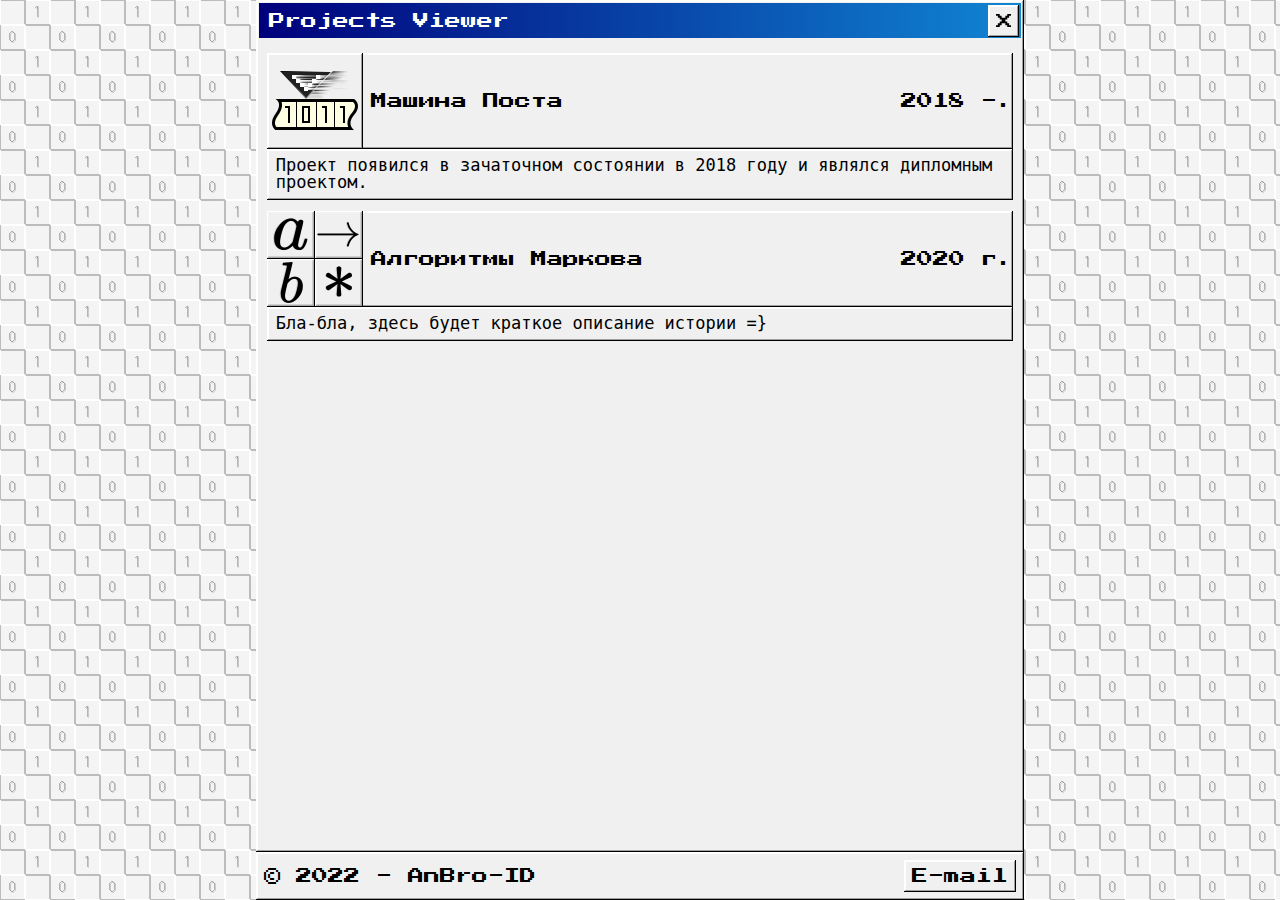
==== index.html @ 49feee25 "initial commit" ====
<!DOCTYPE html>
<html lang="ru">
	<head>
		<meta charset="UTF-8">
		<meta name="google-site-verification" content="9kWTFWlJfA7GnnqOdJ1eDZtX2QRIKe5aztG05_KMOUw">

		<title>AnBro-ID | Страница проектов</title>
		<link rel="icon" type="image/png" href="favicon.png">
		<link rel="shortcut icon" type="image/png" href="favicon.png">
		
		<meta name="viewport" content="width=device-width, initial-scale=1.0, maximum-scale=1.0, user-scalable=0">
		
		<!-- Microsoft -->
		<meta http-equiv="x-ua-compatible" content="ie=edge">
		<meta name="msapplication-starturl" content="/">
		<meta name="msapplication-tooltip" content="Страница проектов некоего AnBro-ID">

		<!-- General -->
		<meta name="application-name" content="AnBro-ID | Страница проектов">
		<meta name="author" content="AnBro-ID">
		<meta name="description" content="Страница проектов некоего AnBro-ID">
		<meta name="keywords" content="anbroid, anbro-id, post machine, markov algorithm, машина поста, алгоритмы маркова, android">

		<!-- iOS -->
		<meta name="apple-mobile-web-app-title" content="AnBro-ID | Страница проектов">
		<meta name="apple-mobile-web-app-capable" content="yes">
		<link rel="apple-touch-icon" href="favicon.png">

		<!-- Android -->
		<meta name="mobile-web-app-capable" content="yes">

		<link rel="preload" href="css/style.css" as="style">
		<link rel="stylesheet" href="css/style.css">
		
		<meta property="og:locale" content="ru_RU">
		<meta property="og:type" content="article">
		<meta property="og:title" content="AnBro-ID | Страница проектов">
		<meta property="og:description" content="Страница проектов некоего AnBro-ID">
		<meta property="og:image" content="https://anbro-id.github.io/img/back.jpg">
		<meta property="og:url" content="https://anbro-id.github.io">
		<meta property="og:site_name" content="AnBro-ID | Страница проектов">

		<meta name="twitter:card" content="summary">
		<meta name="twitter:site" content="AnBro-ID">
		<meta name="twitter:title" content="AnBro-ID | Страница проектов">
		<meta name="twitter:description" content="Страница проектов некоего AnBro-ID">
		<meta name="twitter:image" content="https://anbro-id.github.io/img/back.jpg">
		
	</head>

	<body>
		<!-- HTML5 -->
		
		<div class="win95 content">
			<header>
				<div class="header-wrapper">
					<h1 class="glitch">Projects Viewer</h1>
					<div class="win95 header-exit">
						<img class="header-cross" src="img/cross.svg">
					</div>
				</div>
			</header>

			<section>
				<div class="app-card">
					<a target="_blank" href="https://play.google.com/store/apps/details?id=ru.anbroid.postmachine">
						<div class="app-card-title win95">
							<div class="app-card-icon">
								<img class="win95" src="img/post.png" alt="">
								<h2 class="app-title glitch">Машина Поста</h2>
							</div>
							<p class="date glitch">2018 г.</p>
						</div>
					</a>
					<div class="app-card-desc win95">
						<p class="glitch">Проект появился в зачаточном состоянии в 2018 году и являлся дипломным проектом.</p>
					</div>
				</div>
				<div class="app-card">
					<a target="_blank" href="https://play.google.com/store/apps/details?id=ru.anbroid.markovalgo">
						<div class="app-card-title win95">
							<div class="app-card-icon">
								<img class="win95" src="img/markov.png" alt="">
								<h2 class="app-title glitch">Алгоритмы Маркова</h2>
							</div>
							<p class="date glitch">2020 г.</p>
						</div>
					</a>
					<div class="app-card-desc win95">
						<p class="glitch">Бла-бла, здесь будет краткое описание истории =}</p>
					</div>
				</div>
			</section>
		</div>

		<footer class="win95">
			<p class="glitch">&copy; 2022 - AnBro-ID</p>
			<div class="win95 email">
				<a target="_blank" href="mailto:andrey-mail-mail@inbox.ru">E-mail</a>
			</div>
		</footer>
	</body>
	
	<script src="js/text_glitch.js"></script>

</html>
---- css/style.css ----
@import url('https://fonts.googleapis.com/css2?family=Press+Start+2P&display=swap');
@import url('null.css');

.win95 {
	background: #F0F0F0;
	box-shadow: inset -1px -1px 0px #000000, inset 1px 1px 0px #FFFFFF, inset -2px -2px 0px #A0A0A0, inset 2px 2px 0px #FFFFFF;
}

.app-card-title:hover {
	background: #dadada;
}

.content {
	flex: 1 1 auto;
}

.header-wrapper {
	display: flex;
	padding: 0.1em;
	justify-content: space-between;
	align-items: center;
	background: linear-gradient(270deg, #1085D2 0%, #00007B 100%);
}

.header-exit, .email {
	display: flex;
	align-items: center;
	padding: 0.5em;
	align-self: stretch;
}

.header-exit:active, .email:active {
	box-shadow: inset 1px 1px 0px #000000, inset -1px -1px 0px #FFFFFF, inset 2px 2px 0px #A0A0A0, inset -2px -2px 0px #FFFFFF;
}

.header-cross {
	width: 15px;
	height: 15px;
}

.app-card {
	margin-bottom: 0.7em;
	width: 100%;
}

.app-card:last-child {
	margin: 0;
}

.app-title {
	margin: 0 0.5em;
	font-size: inherit;
	font-weight: normal;
}

.app-card-title {
	display: flex;
	align-items: center;
	justify-content: space-between;
}

.app-card-icon {
	display: flex;
	align-items: center;
}

.app-card-desc {
	font-family: monospace;
	font-size: 17px;
	padding: 0.5em;
}

a {
	color: #000000
}
body {
	font-family: 'Press Start 2P';
	min-height: 100vh;
	max-width: 768px;
	margin: 0 auto;
	display: flex;
	flex-direction: column;
	background: url(../img/back.jpg);
}

section {
	padding: 0.7em;
	overflow: auto;
	display: flex;
	flex-direction: column;
}

section p {
    margin: 0px 0px 10px 0px;
}

section p a {
    text-decoration: underline;
}

section h3 {
    margin: 0px 0px 10px 0px;
}

section p:last-child {
    margin: 0px;
}

footer {
	padding: 0.5em;
	display: flex;
	justify-content: space-between;
	align-items: center;
}

header {
	padding: 0.2em;
}

header h1 {
	padding: 0.5em;
	color: #FFFFFF;
	font-size: inherit;
	font-weight: normal;
}

body:after {
	content: '';
	position: absolute;
	width: 100%;
	height: 100%;
	top: 0;
	left: 0;
	z-index: -1;
	background: url(../img/back2.jpg);
	animation: back_anim 10s ease-in-out infinite;
}

@keyframes back_anim {
 0% { opacity: 0; }
 50% { opacity: 1; }
 100% { opacity: 0; }
}

@media (max-width:767px) {
	body {
		max-width: none;
		font-size: 12px;
	}
	body:after {
		content: none;
	}
	
	.app-card-desc {
		font-size: 15px;
	}
}
---- css/style.css ----
@import url('https://fonts.googleapis.com/css2?family=Press+Start+2P&display=swap');
@import url('null.css');

.win95 {
	background: #F0F0F0;
	box-shadow: inset -1px -1px 0px #000000, inset 1px 1px 0px #FFFFFF, inset -2px -2px 0px #A0A0A0, inset 2px 2px 0px #FFFFFF;
}

.app-card-title:hover {
	background: #dadada;
}

.content {
	flex: 1 1 auto;
}

.header-wrapper {
	display: flex;
	padding: 0.1em;
	justify-content: space-between;
	align-items: center;
	background: linear-gradient(270deg, #1085D2 0%, #00007B 100%);
}

.header-exit, .email {
	display: flex;
	align-items: center;
	padding: 0.5em;
	align-self: stretch;
}

.header-exit:active, .email:active {
	box-shadow: inset 1px 1px 0px #000000, inset -1px -1px 0px #FFFFFF, inset 2px 2px 0px #A0A0A0, inset -2px -2px 0px #FFFFFF;
}

.header-cross {
	width: 15px;
	height: 15px;
}

.app-card {
	margin-bottom: 0.7em;
	width: 100%;
}

.app-card:last-child {
	margin: 0;
}

.app-title {
	margin: 0 0.5em;
	font-size: inherit;
	font-weight: normal;
}

.app-card-title {
	display: flex;
	align-items: center;
	justify-content: space-between;
}

.app-card-icon {
	display: flex;
	align-items: center;
}

.app-card-desc {
	font-family: monospace;
	font-size: 17px;
	padding: 0.5em;
}

a {
	color: #000000
}
body {
	font-family: 'Press Start 2P';
	min-height: 100vh;
	max-width: 768px;
	margin: 0 auto;
	display: flex;
	flex-direction: column;
	background: url(../img/back.jpg);
}

section {
	padding: 0.7em;
	overflow: auto;
	display: flex;
	flex-direction: column;
}

section p {
    margin: 0px 0px 10px 0px;
}

section p a {
    text-decoration: underline;
}

section h3 {
    margin: 0px 0px 10px 0px;
}

section p:last-child {
    margin: 0px;
}

footer {
	padding: 0.5em;
	display: flex;
	justify-content: space-between;
	align-items: center;
}

header {
	padding: 0.2em;
}

header h1 {
	padding: 0.5em;
	color: #FFFFFF;
	font-size: inherit;
	font-weight: normal;
}

body:after {
	content: '';
	position: absolute;
	width: 100%;
	height: 100%;
	top: 0;
	left: 0;
	z-index: -1;
	background: url(../img/back2.jpg);
	animation: back_anim 10s ease-in-out infinite;
}

@keyframes back_anim {
 0% { opacity: 0; }
 50% { opacity: 1; }
 100% { opacity: 0; }
}

@media (max-width:767px) {
	body {
		max-width: none;
		font-size: 12px;
	}
	body:after {
		content: none;
	}
	
	.app-card-desc {
		font-size: 15px;
	}
}
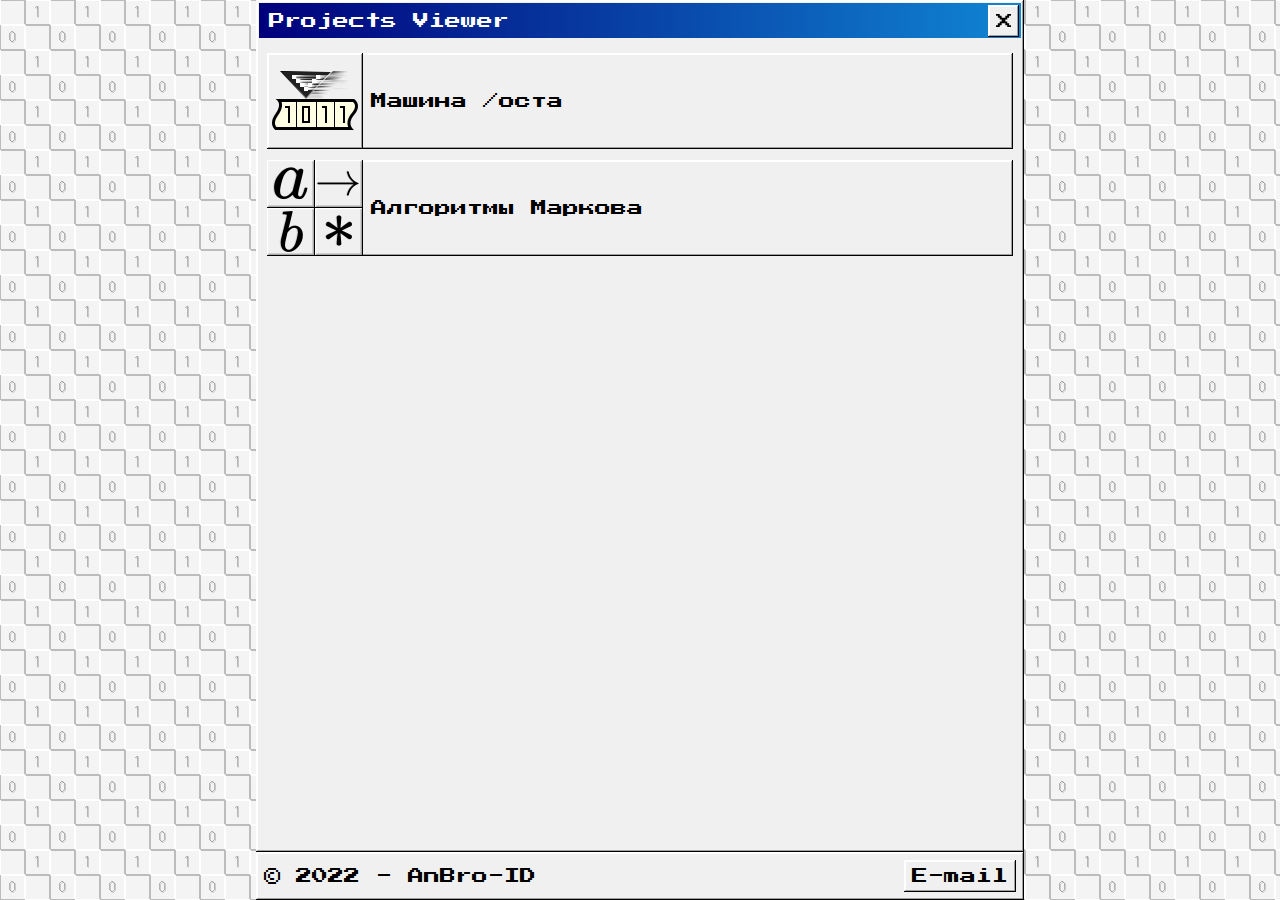
==== commit dc2af204: "Изменена страница проектов" ====
--- a/index.html
+++ b/index.html
@@ -69,12 +69,8 @@
 								<img class="win95" src="img/post.png" alt="">
 								<h2 class="app-title glitch">Машина Поста</h2>
 							</div>
-							<p class="date glitch">2018 г.</p>
 						</div>
 					</a>
-					<div class="app-card-desc win95">
-						<p class="glitch">Проект появился в зачаточном состоянии в 2018 году и являлся дипломным проектом.</p>
-					</div>
 				</div>
 				<div class="app-card">
 					<a target="_blank" href="https://play.google.com/store/apps/details?id=ru.anbroid.markovalgo">
@@ -83,12 +79,8 @@
 								<img class="win95" src="img/markov.png" alt="">
 								<h2 class="app-title glitch">Алгоритмы Маркова</h2>
 							</div>
-							<p class="date glitch">2020 г.</p>
 						</div>
 					</a>
-					<div class="app-card-desc win95">
-						<p class="glitch">Бла-бла, здесь будет краткое описание истории =}</p>
-					</div>
 				</div>
 			</section>
 		</div>
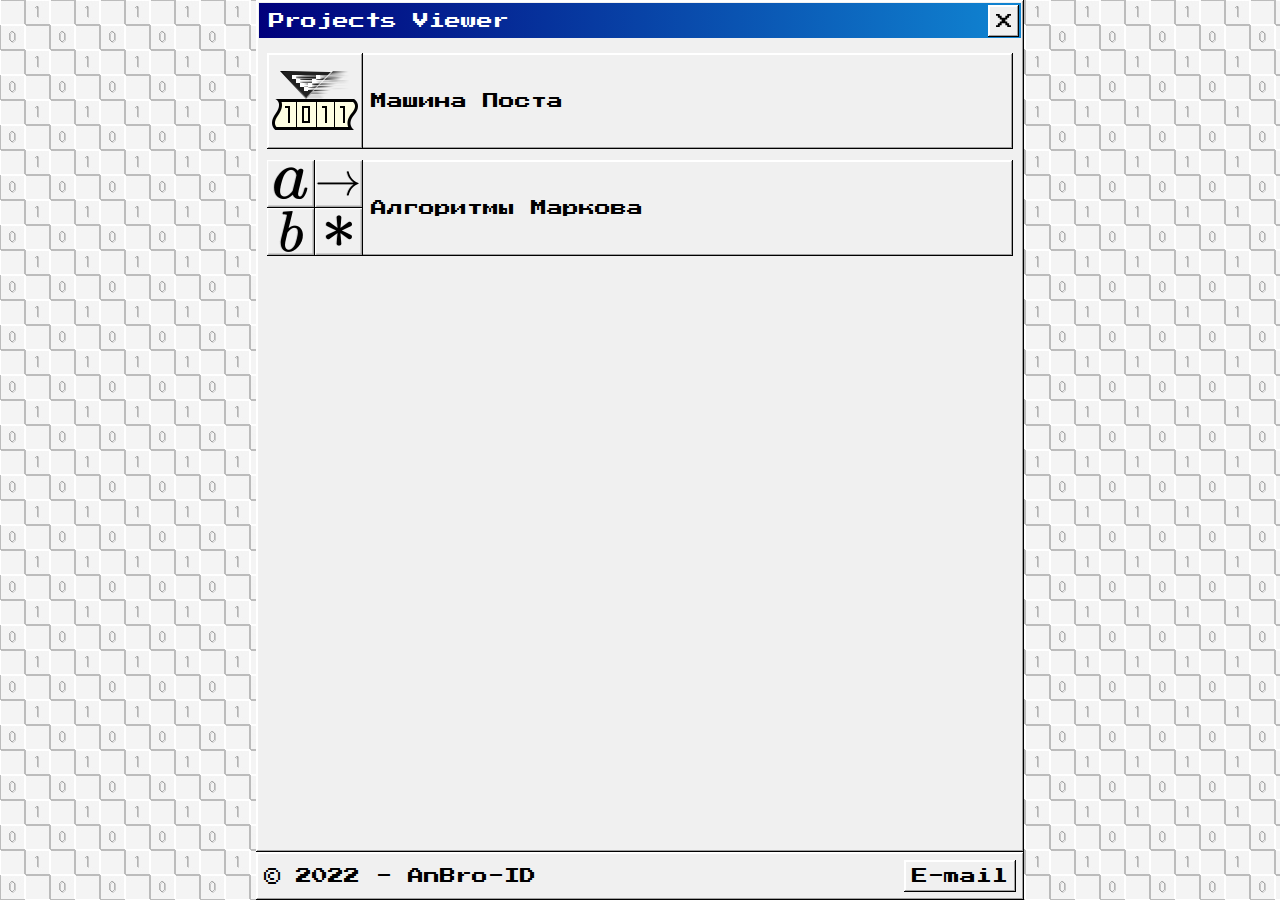
==== commit d4251fdc: "app download links changed" ====
--- a/index.html
+++ b/index.html
@@ -63,7 +63,7 @@
 
 			<section>
 				<div class="app-card">
-					<a target="_blank" href="https://play.google.com/store/apps/details?id=ru.anbroid.postmachine">
+					<a target="_blank" href="./download/apps/Post.apk">
 						<div class="app-card-title win95">
 							<div class="app-card-icon">
 								<img class="win95" src="img/post.png" alt="">
@@ -73,7 +73,7 @@
 					</a>
 				</div>
 				<div class="app-card">
-					<a target="_blank" href="https://play.google.com/store/apps/details?id=ru.anbroid.markovalgo">
+					<a target="_blank" href="./download/apps/Markov.apk">
 						<div class="app-card-title win95">
 							<div class="app-card-icon">
 								<img class="win95" src="img/markov.png" alt="">
